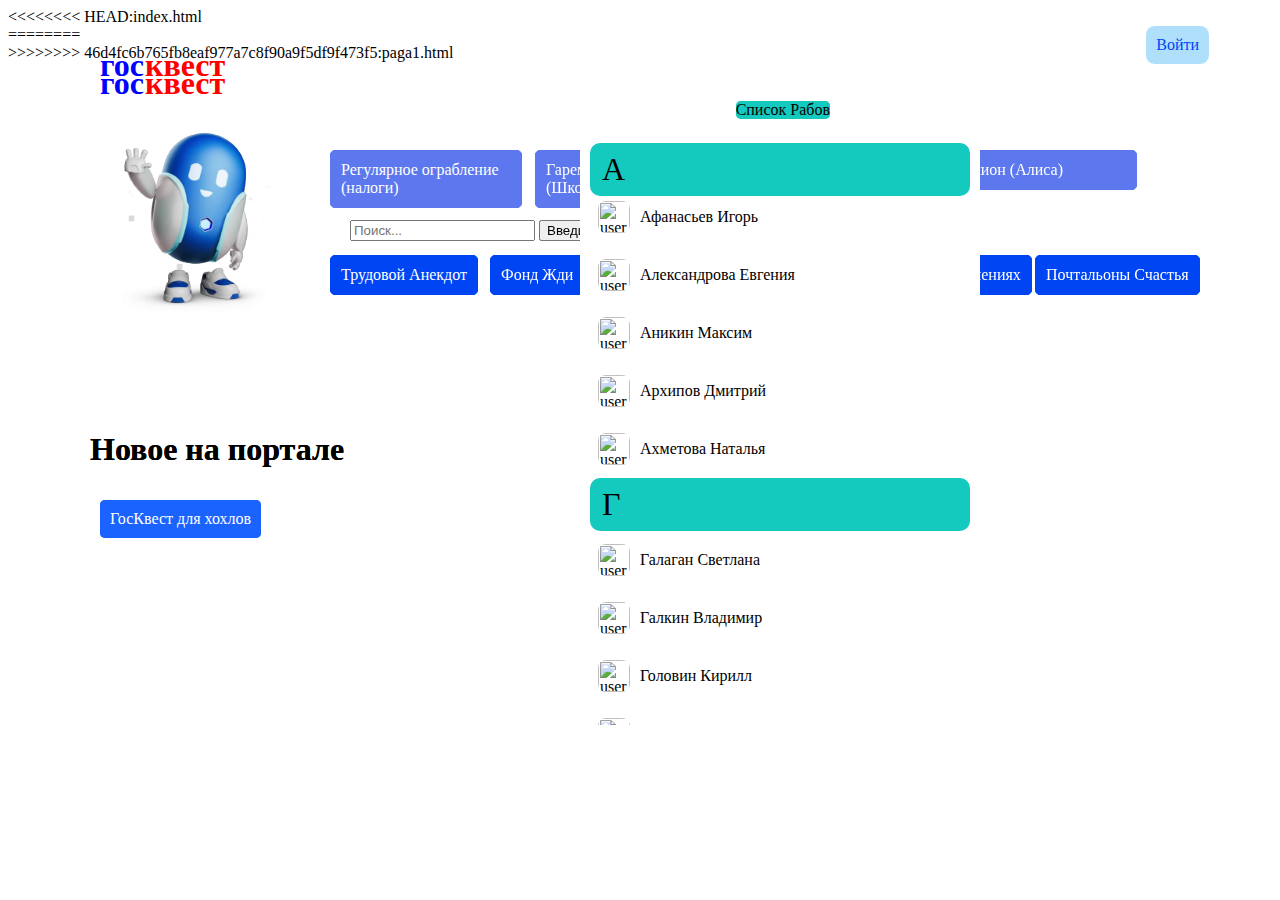
==== index.html @ a17d3401 "Add files via upload" ====
<<<<<<<< HEAD:index.html
<!DOCTYPE html>
<html lang="ru">
<head>
    <meta charset="UTF-8">
    <meta name="viewport" content="width=device-width, initial-scale=1.0">
    <title>ГосКвест</title>
    <link rel="stylesheet" href="page1.css">
</head>
<body>
    <header>
        <div>
        <a class="kab" href="page2.html">Войти</a>
            <h1 class="Hachalo">гос</h1>
            <h1 class="Hachalo2">квест</h1>
        </div>
    </header>
    <div class="vid">
        <img class="card" src="загруженное.png">
        <a class="zkx" href="page2.html">Регулярное ограбление (налоги)</a>
        <a class="scool" href="page2.html">Гарем Педагогов K (Школа)</a>
        <a class="svo" href="page2.html">Серьезная Возможность Отдохнуть (СВО)</a>
        <a class="shkeper" href="page2.html">Шпион (Алиса)</a>
    </div>
    <form class="poisk" action="/search" method="get">
        <input type="text" name="query" placeholder="Поиск...">
        <button type="submit">Введите запрос...</button>
    </form>
    <div>
        <a class="button1" href="page2.html">Трудовой Анекдот</a>
        <a class="button2" href="page2.html">Фонд Жди</a>
        <a class="button3" href="page2.html">Медицинская Рулетка</a>
        <a class="button4" href="page2.html">Свидетельство о Приключениях</a>
        <a class="button5" href="page2.html">Почтальоны Счастья</a>
    </div>
    <h1 class="nov">Новое на портале</h1>
    <div>
        <a class="button6" href="page2.html">ГосКвест для хохлов</a>
    </div>
    <p class="rab">Список Рабов</p>
    <main>
        <ul>
            <li class="letter">А</li>
            <li class="user">
                <img src="https://api.dicebear.com/7.x/fun-emoji/svg?seed=Афанасьев Игорь" alt="user pic">
                <p>Афанасьев Игорь</p>
            </li>
            <li class="user">
                <img src="https://api.dicebear.com/7.x/fun-emoji/svg?seed=Александрова Евгения" alt="user pic">
                <p>Александрова Евгения</p>
                <li class="user">
                    <img src="https://api.dicebear.com/7.x/fun-emoji/svg?seed=Аникин Максим" alt="user pic">
                    <p>Аникин Максим</p>
                </li>
                <li class="user">
                    <img src="https://api.dicebear.com/7.x/fun-emoji/svg?seed=Архипов Дмитрий" alt="user pic">
                    <p>Архипов Дмитрий</p>
                </li>
                <li class="user">
                    <img src="https://api.dicebear.com/7.x/fun-emoji/svg?seed=Ахметова Наталья" alt="user pic">
                    <p>Ахметова Наталья</p>
                </li>
            </li>
            <li class="letter">Г</li>
            <li class="user">
                <img src="https://api.dicebear.com/7.x/fun-emoji/svg?seed=Галаган Светлана" alt="user pic">
                <p>Галаган Светлана</p>
                </li>
                <li class="user">
                    <img src="https://api.dicebear.com/7.x/fun-emoji/svg?seed=Галкин Владимир" alt="user pic">
                    <p>Галкин Владимир</p>
                </li>
                <li class="user">
                        <img src="https://api.dicebear.com/7.x/fun-emoji/svg?seed=Головин Кирилл" alt="user pic">
                        <p>Головин Кирилл</p>
                </li>
                <li class="user">
                    <img src="https://api.dicebear.com/7.x/fun-emoji/svg?seed=Григорьева Анна" alt="user pic">
                    <p>Григорьева Анна</p>
                </li>
                <li class="user">
                    <img src="https://api.dicebear.com/7.x/fun-emoji/svg?seed=Гусев Михаил" alt="user pic">
                    <p>Гусев Михаил</p>
                </li>
            <li class="letter">М</li>
            <li class="user">
                <img src="https://api.dicebear.com/7.x/fun-emoji/svg?seed=Макарова Дарья" alt="user pic">
                <p>Макарова Дарья</p>
            </li>
            <li class="user">
                <img src="https://api.dicebear.com/7.x/fun-emoji/svg?seed=Максимов Леонид" alt="user pic">
                <p>Максимов Леонид</p>
            </li>
            <li class="user">
                <img src="https://api.dicebear.com/7.x/fun-emoji/svg?seed=Миронова Виктория" alt="user pic">
                <p>Миронова Виктория</p>
            </li>
            <li class="user">
                <img src="https://api.dicebear.com/7.x/fun-emoji/svg?seed=Мельников Константин" alt="user pic">
                <p>Мельников Константин</p>
            </li>
            <li class="user">
                <img src="https://api.dicebear.com/7.x/fun-emoji/svg?seed=Муромцева Александра" alt="user pic">
                <p>Муромцева Александра</p>
            </li>
            <li class="letter">П</li>
            <li class="user">
                <img src="https://api.dicebear.com/7.x/fun-emoji/svg?seed=Павлов Николай" alt="user pic">
                <p>Павлов Николай</p>
            </li>
            <li class="user">
                <img src="https://api.dicebear.com/7.x/fun-emoji/svg?seed=Петров Софья" alt="user pic">
                <p>Петров Софья</p>
            </li>
            <li class="user">
                <img src="https://api.dicebear.com/7.x/fun-emoji/svg?seed=Платонова Мария" alt="user pic">
                <p>Платонова Мария</p>
            </li>
            <li class="user">
                <img src="https://api.dicebear.com/7.x/fun-emoji/svg?seed=Попов Леонид" alt="user pic">
                <p>Попов Леонид</p>
            </li>
            <li class="user">
                <img src="https://api.dicebear.com/7.x/fun-emoji/svg?seed=Полякова Анжелика" alt="user pic">
                <p>Полякова Анжелика</p>
            </li>
            <li class="letter">Ш</li>
            <li class="user">
                <img src="https://api.dicebear.com/7.x/fun-emoji/svg?seed=Шайхутдинова Екатерина" alt="user pic">
                <p>Шайхутдинова Екатерина</p>
            </li>
            <li class="user">
                <img src="https://api.dicebear.com/7.x/fun-emoji/svg?seed=Шипилов Алексей" alt="user pic">
                <p>Шипилов Алексей</p>
            </li>
            <li class="user">
                <img src="https://api.dicebear.com/7.x/fun-emoji/svg?seed=Шустов Марк" alt="user pic">
                <p>Шустов Марк</p>
            </li>
            <li class="user">
                <img src="https://api.dicebear.com/7.x/fun-emoji/svg?seed=Шумилов Павел" alt="user pic">
                <p>Шумилов Павел</p>
            </li>
            <li class="user">
                <img src="https://api.dicebear.com/7.x/fun-emoji/svg?seed=Шурыгина Виктория" alt="user pic">
                <p>Шурыгина Виктория</p>
            </li>
            <li class="letter">Я</li>
            <li class="user">
                <img src="https://api.dicebear.com/7.x/fun-emoji/svg?seed=Яковлев Александр" alt="user pic">
                <p>Яковлев Александр</p>
            </li>
            <li class="user">
                <img src="https://api.dicebear.com/7.x/fun-emoji/svg?seed=Янов Михаил" alt="user pic">
                <p>Янов Михаил</p>
            </li>
            <li class="user">
                <img src="https://api.dicebear.com/7.x/fun-emoji/svg?seed=Ярославцева Наталья" alt="user pic">
                <p>Ярославцева Наталья</p>
            </li>
            <li class="user">
                <img src="https://api.dicebear.com/7.x/fun-emoji/svg?seed=Яковлева Дарья" alt="user pic">
                <p>Яковлева Дарья</p>
            </li>
            <li class="user">
                <img src="https://api.dicebear.com/7.x/fun-emoji/svg?seed=Ящева Светлана" alt="user pic">
                <p>Ящева Светлана</p>
            </li>
        </ul>
    </main>
</body>
========
<!DOCTYPE html>
<html lang="ru">
<head>
    <meta charset="UTF-8">
    <meta name="viewport" content="width=device-width, initial-scale=1.0">
    <title>ГосКвест</title>
    <link rel="stylesheet" href="page1.css">
</head>
<body>
    <header>
        <div>
        <a class="kab" href="page2.html">Войти</a>
            <h1 class="Hachalo">гос</h1>
            <h1 class="Hachalo2">квест</h1>
        </div>
    </header>
    <div class="vid">
        <img class="card" src="загруженное.png">
        <a class="zkx" href="page2.html">Регулярное ограбление (налоги)</a>
        <a class="scool" href="page2.html">Гарем Педагогов (Школа)</a>
        <a class="svo" href="page2.html">Серьезная Возможность Отдохнуть (СВО)</a>
        <a class="shkeper" href="page2.html">Шпион (Алиса)</a>
    </div>
    <form class="poisk" action="/search" method="get">
        <input type="text" name="query" placeholder="Поиск...">
        <button type="submit">Введите запрос...</button>
    </form>
    <div>
        <a class="button1" href="page2.html">Трудовой Анекдот</a>
        <a class="button2" href="page2.html">Фонд Жди</a>
        <a class="button3" href="page2.html">Медицинская Рулетка</a>
        <a class="button4" href="page2.html">Свидетельство о Приключениях</a>
        <a class="button5" href="page2.html">Почтальоны Счастья</a>
    </div>
    <h1 class="nov">Новое на портале</h1>
    <div>
        <a class="button6" href="page2.html">ГосКвест для хохлов</a>
    </div>
    <p class="rab">Список Рабов</p>
    <main>
        <ul>
            <li class="letter">А</li>
            <li class="user">
                <img src="https://api.dicebear.com/7.x/fun-emoji/svg?seed=Афанасьев Игорь" alt="user pic">
                <p>Афанасьев Игорь</p>
            </li>
            <li class="user">
                <img src="https://api.dicebear.com/7.x/fun-emoji/svg?seed=Александрова Евгения" alt="user pic">
                <p>Александрова Евгения</p>
                <li class="user">
                    <img src="https://api.dicebear.com/7.x/fun-emoji/svg?seed=Аникин Максим" alt="user pic">
                    <p>Аникин Максим</p>
                </li>
                <li class="user">
                    <img src="https://api.dicebear.com/7.x/fun-emoji/svg?seed=Архипов Дмитрий" alt="user pic">
                    <p>Архипов Дмитрий</p>
                </li>
                <li class="user">
                    <img src="https://api.dicebear.com/7.x/fun-emoji/svg?seed=Ахметова Наталья" alt="user pic">
                    <p>Ахметова Наталья</p>
                </li>
            </li>
            <li class="letter">Г</li>
            <li class="user">
                <img src="https://api.dicebear.com/7.x/fun-emoji/svg?seed=Галаган Светлана" alt="user pic">
                <p>Галаган Светлана</p>
                </li>
                <li class="user">
                    <img src="https://api.dicebear.com/7.x/fun-emoji/svg?seed=Галкин Владимир" alt="user pic">
                    <p>Галкин Владимир</p>
                </li>
                <li class="user">
                        <img src="https://api.dicebear.com/7.x/fun-emoji/svg?seed=Головин Кирилл" alt="user pic">
                        <p>Головин Кирилл</p>
                </li>
                <li class="user">
                    <img src="https://api.dicebear.com/7.x/fun-emoji/svg?seed=Григорьева Анна" alt="user pic">
                    <p>Григорьева Анна</p>
                </li>
                <li class="user">
                    <img src="https://api.dicebear.com/7.x/fun-emoji/svg?seed=Гусев Михаил" alt="user pic">
                    <p>Гусев Михаил</p>
                </li>
            <li class="letter">М</li>
            <li class="user">
                <img src="https://api.dicebear.com/7.x/fun-emoji/svg?seed=Макарова Дарья" alt="user pic">
                <p>Макарова Дарья</p>
            </li>
            <li class="user">
                <img src="https://api.dicebear.com/7.x/fun-emoji/svg?seed=Максимов Леонид" alt="user pic">
                <p>Максимов Леонид</p>
            </li>
            <li class="user">
                <img src="https://api.dicebear.com/7.x/fun-emoji/svg?seed=Миронова Виктория" alt="user pic">
                <p>Миронова Виктория</p>
            </li>
            <li class="user">
                <img src="https://api.dicebear.com/7.x/fun-emoji/svg?seed=Мельников Константин" alt="user pic">
                <p>Мельников Константин</p>
            </li>
            <li class="user">
                <img src="https://api.dicebear.com/7.x/fun-emoji/svg?seed=Муромцева Александра" alt="user pic">
                <p>Муромцева Александра</p>
            </li>
            <li class="letter">П</li>
            <li class="user">
                <img src="https://api.dicebear.com/7.x/fun-emoji/svg?seed=Павлов Николай" alt="user pic">
                <p>Павлов Николай</p>
            </li>
            <li class="user">
                <img src="https://api.dicebear.com/7.x/fun-emoji/svg?seed=Петров Софья" alt="user pic">
                <p>Петров Софья</p>
            </li>
            <li class="user">
                <img src="https://api.dicebear.com/7.x/fun-emoji/svg?seed=Платонова Мария" alt="user pic">
                <p>Платонова Мария</p>
            </li>
            <li class="user">
                <img src="https://api.dicebear.com/7.x/fun-emoji/svg?seed=Попов Леонид" alt="user pic">
                <p>Попов Леонид</p>
            </li>
            <li class="user">
                <img src="https://api.dicebear.com/7.x/fun-emoji/svg?seed=Полякова Анжелика" alt="user pic">
                <p>Полякова Анжелика</p>
            </li>
            <li class="letter">Ш</li>
            <li class="user">
                <img src="https://api.dicebear.com/7.x/fun-emoji/svg?seed=Шайхутдинова Екатерина" alt="user pic">
                <p>Шайхутдинова Екатерина</p>
            </li>
            <li class="user">
                <img src="https://api.dicebear.com/7.x/fun-emoji/svg?seed=Шипилов Алексей" alt="user pic">
                <p>Шипилов Алексей</p>
            </li>
            <li class="user">
                <img src="https://api.dicebear.com/7.x/fun-emoji/svg?seed=Шустов Марк" alt="user pic">
                <p>Шустов Марк</p>
            </li>
            <li class="user">
                <img src="https://api.dicebear.com/7.x/fun-emoji/svg?seed=Шумилов Павел" alt="user pic">
                <p>Шумилов Павел</p>
            </li>
            <li class="user">
                <img src="https://api.dicebear.com/7.x/fun-emoji/svg?seed=Шурыгина Виктория" alt="user pic">
                <p>Шурыгина Виктория</p>
            </li>
            <li class="letter">Я</li>
            <li class="user">
                <img src="https://api.dicebear.com/7.x/fun-emoji/svg?seed=Яковлев Александр" alt="user pic">
                <p>Яковлев Александр</p>
            </li>
            <li class="user">
                <img src="https://api.dicebear.com/7.x/fun-emoji/svg?seed=Янов Михаил" alt="user pic">
                <p>Янов Михаил</p>
            </li>
            <li class="user">
                <img src="https://api.dicebear.com/7.x/fun-emoji/svg?seed=Ярославцева Наталья" alt="user pic">
                <p>Ярославцева Наталья</p>
            </li>
            <li class="user">
                <img src="https://api.dicebear.com/7.x/fun-emoji/svg?seed=Яковлева Дарья" alt="user pic">
                <p>Яковлева Дарья</p>
            </li>
            <li class="user">
                <img src="https://api.dicebear.com/7.x/fun-emoji/svg?seed=Ящева Светлана" alt="user pic">
                <p>Ящева Светлана</p>
            </li>
        </ul>
    </main>
</body>
>>>>>>>> 46d4fc6b765fb8eaf977a7c8f90a9f5df9f473f5:paga1.html
</html>
---- page1.css ----
.Hachalo{
    color: blue;
    float: left;
    left: 100px;
    position: absolute;
}

.Hachalo2{
    color: red;
    float: left;
    left: 145px;
    position: absolute;
}

.kab{
    border: 1px solid #ffffff; 
    padding: 10px; 
    display: inline-block;
    background-color: #afdffb;
    border-radius: 10px;
    position: absolute;
    right: 70px;
    top: 25px;
    text-decoration: none;
    color: rgb(0, 69, 244);
}

.card{
    width: 200px;
    position: absolute;
    top: 120px;
    left: 100px;
}
.zkx{
    color: white;
    text-decoration: none;
    position: absolute;
    display: inline-block;
    border: 1px solid rgb(93, 119, 238); 
    padding: 10px; 
    background-color: rgb(93, 119, 238);
    border-radius: 5px;
    top: 150px;
    left: 330px;
    width: 170px;
}

.scool{
    color: white;
    text-decoration: none;
    position: absolute;
    display: inline-block;
    border: 1px solid rgb(93, 119, 238); 
    padding: 10px; 
    background-color: rgb(93, 119, 238);
    border-radius: 5px;
    top: 150px;
    left: 535px;
    width: 170px;
}

.svo{
    color: white;
    text-decoration: none;
    position: absolute;
    display: inline-block;
    border: 1px solid rgb(93, 119, 238); 
    padding: 10px; 
    background-color: rgb(93, 119, 238);
    border-radius: 5px;
    top: 150px;
    left: 740px;
    width: 170px;
}

.shkeper{
    color: white;
    text-decoration: none;
    position: absolute;
    display: inline-block;
    border: 1px solid rgb(93, 119, 238); 
    padding: 10px; 
    background-color: rgb(93, 119, 238);
    border-radius: 5px;
    top: 150px;
    left: 945px;
    width: 170px;
}

.vid{
    background-color: rgb(211, 19, 19);
}

.poisk{
    top: 220px;
    left: 350px;
    position: absolute;
}

.button1{
    border: 1px solid rgb(0, 69, 244); 
    padding: 10px; 
    display: inline-block;
    background-color: rgb(0, 69, 244);
    border-radius: 5px;
    position: absolute;
    top: 255px;
    left: 330px;
    text-decoration: none;
    color: rgb(255, 255, 255);
}

.button2{
    border: 1px solid rgb(0, 69, 244); 
    padding: 10px; 
    display: inline-block;
    background-color: rgb(0, 69, 244);
    border-radius: 5px;
    position: absolute;
    top: 255px;
    left: 490px;
    text-decoration: none;
    color: rgb(255, 255, 255);
}

.button3{
    border: 1px solid rgb(0, 69, 244); 
    padding: 10px; 
    display: inline-block;
    background-color: rgb(0, 69, 244);
    border-radius: 5px;
    position: absolute;
    top: 255px;
    left: 602px;
    text-decoration: none;
    color: rgb(255, 255, 255);
}

.button4{
    border: 1px solid rgb(0, 69, 244); 
    padding: 10px; 
    display: inline-block;
    background-color: rgb(0, 69, 244);
    border-radius: 5px;
    position: absolute;
    top: 255px;
    left: 790px;
    text-decoration: none;
    color: rgb(255, 255, 255);
}

.button5{
    border: 1px solid rgb(0, 69, 244); 
    padding: 10px; 
    display: inline-block;
    background-color: rgb(0, 69, 244);
    border-radius: 5px;
    position: absolute;
    top: 255px;
    left: 1035px;
    text-decoration: none;
    color: rgb(255, 255, 255);
}

.button6{
    padding: 10px; 
    display: inline-block;
    border-radius: 5px;
    position: absolute;
    text-decoration: none;
    color: rgb(255, 255, 255);
    top: 500px;
    left: 100px;
    background-color: rgb(27, 99, 255);
}

.txt1{
    position: absolute;
    top: 420px;
    left: 90px;
}

.nov{
    position: absolute;
    top: 410px;
    left: 90px;
}

ul{
    width: 400px;
    height: 600px;
    overflow: scroll;
    margin: auto;
    padding: 10px;
    list-style: none;
    border: 4px solid 54, 199, 170;
    border-radius: 10px;
    box-sizing: border-box;
    background-color: rgb(255, 255, 255);
    position: relative;
    overflow-y: scroll;
    scrollbar-width: 2px;
    overflow-x: hidden;
    border: 4px;
    border-color: rgb(27, 99, 255);
}

.letter {
    font-size: 32px;
    background-color: #14c9bd;
    border-radius: 10px;
    padding: 8px 12px;
    position: sticky;
    top: 8px;
}

.user{
    display: flex;
    align-items: center;
    padding: 4px 8px;
}

.user img{
    width: 32px;
    height: 32px;
    border-radius: 8px;
    margin-right: 10px;
}

footer{
    text-align: center;
}

main{
    display: flex;
    position: absolute;
    top: 125px;
    right: 300px;
}

.rab{
    display: flex;
    position: absolute;
    top: 85px;
    right: 450px;
    border-radius: 5px;
    background-color: #14c9bd;
}
---- page1.css ----
.Hachalo{
    color: blue;
    float: left;
    left: 100px;
    position: absolute;
}

.Hachalo2{
    color: red;
    float: left;
    left: 145px;
    position: absolute;
}

.kab{
    border: 1px solid #ffffff; 
    padding: 10px; 
    display: inline-block;
    background-color: #afdffb;
    border-radius: 10px;
    position: absolute;
    right: 70px;
    top: 25px;
    text-decoration: none;
    color: rgb(0, 69, 244);
}

.card{
    width: 200px;
    position: absolute;
    top: 120px;
    left: 100px;
}
.zkx{
    color: white;
    text-decoration: none;
    position: absolute;
    display: inline-block;
    border: 1px solid rgb(93, 119, 238); 
    padding: 10px; 
    background-color: rgb(93, 119, 238);
    border-radius: 5px;
    top: 150px;
    left: 330px;
    width: 170px;
}

.scool{
    color: white;
    text-decoration: none;
    position: absolute;
    display: inline-block;
    border: 1px solid rgb(93, 119, 238); 
    padding: 10px; 
    background-color: rgb(93, 119, 238);
    border-radius: 5px;
    top: 150px;
    left: 535px;
    width: 170px;
}

.svo{
    color: white;
    text-decoration: none;
    position: absolute;
    display: inline-block;
    border: 1px solid rgb(93, 119, 238); 
    padding: 10px; 
    background-color: rgb(93, 119, 238);
    border-radius: 5px;
    top: 150px;
    left: 740px;
    width: 170px;
}

.shkeper{
    color: white;
    text-decoration: none;
    position: absolute;
    display: inline-block;
    border: 1px solid rgb(93, 119, 238); 
    padding: 10px; 
    background-color: rgb(93, 119, 238);
    border-radius: 5px;
    top: 150px;
    left: 945px;
    width: 170px;
}

.vid{
    background-color: rgb(211, 19, 19);
}

.poisk{
    top: 220px;
    left: 350px;
    position: absolute;
}

.button1{
    border: 1px solid rgb(0, 69, 244); 
    padding: 10px; 
    display: inline-block;
    background-color: rgb(0, 69, 244);
    border-radius: 5px;
    position: absolute;
    top: 255px;
    left: 330px;
    text-decoration: none;
    color: rgb(255, 255, 255);
}

.button2{
    border: 1px solid rgb(0, 69, 244); 
    padding: 10px; 
    display: inline-block;
    background-color: rgb(0, 69, 244);
    border-radius: 5px;
    position: absolute;
    top: 255px;
    left: 490px;
    text-decoration: none;
    color: rgb(255, 255, 255);
}

.button3{
    border: 1px solid rgb(0, 69, 244); 
    padding: 10px; 
    display: inline-block;
    background-color: rgb(0, 69, 244);
    border-radius: 5px;
    position: absolute;
    top: 255px;
    left: 602px;
    text-decoration: none;
    color: rgb(255, 255, 255);
}

.button4{
    border: 1px solid rgb(0, 69, 244); 
    padding: 10px; 
    display: inline-block;
    background-color: rgb(0, 69, 244);
    border-radius: 5px;
    position: absolute;
    top: 255px;
    left: 790px;
    text-decoration: none;
    color: rgb(255, 255, 255);
}

.button5{
    border: 1px solid rgb(0, 69, 244); 
    padding: 10px; 
    display: inline-block;
    background-color: rgb(0, 69, 244);
    border-radius: 5px;
    position: absolute;
    top: 255px;
    left: 1035px;
    text-decoration: none;
    color: rgb(255, 255, 255);
}

.button6{
    padding: 10px; 
    display: inline-block;
    border-radius: 5px;
    position: absolute;
    text-decoration: none;
    color: rgb(255, 255, 255);
    top: 500px;
    left: 100px;
    background-color: rgb(27, 99, 255);
}

.txt1{
    position: absolute;
    top: 420px;
    left: 90px;
}

.nov{
    position: absolute;
    top: 410px;
    left: 90px;
}

ul{
    width: 400px;
    height: 600px;
    overflow: scroll;
    margin: auto;
    padding: 10px;
    list-style: none;
    border: 4px solid 54, 199, 170;
    border-radius: 10px;
    box-sizing: border-box;
    background-color: rgb(255, 255, 255);
    position: relative;
    overflow-y: scroll;
    scrollbar-width: 2px;
    overflow-x: hidden;
    border: 4px;
    border-color: rgb(27, 99, 255);
}

.letter {
    font-size: 32px;
    background-color: #14c9bd;
    border-radius: 10px;
    padding: 8px 12px;
    position: sticky;
    top: 8px;
}

.user{
    display: flex;
    align-items: center;
    padding: 4px 8px;
}

.user img{
    width: 32px;
    height: 32px;
    border-radius: 8px;
    margin-right: 10px;
}

footer{
    text-align: center;
}

main{
    display: flex;
    position: absolute;
    top: 125px;
    right: 300px;
}

.rab{
    display: flex;
    position: absolute;
    top: 85px;
    right: 450px;
    border-radius: 5px;
    background-color: #14c9bd;
}
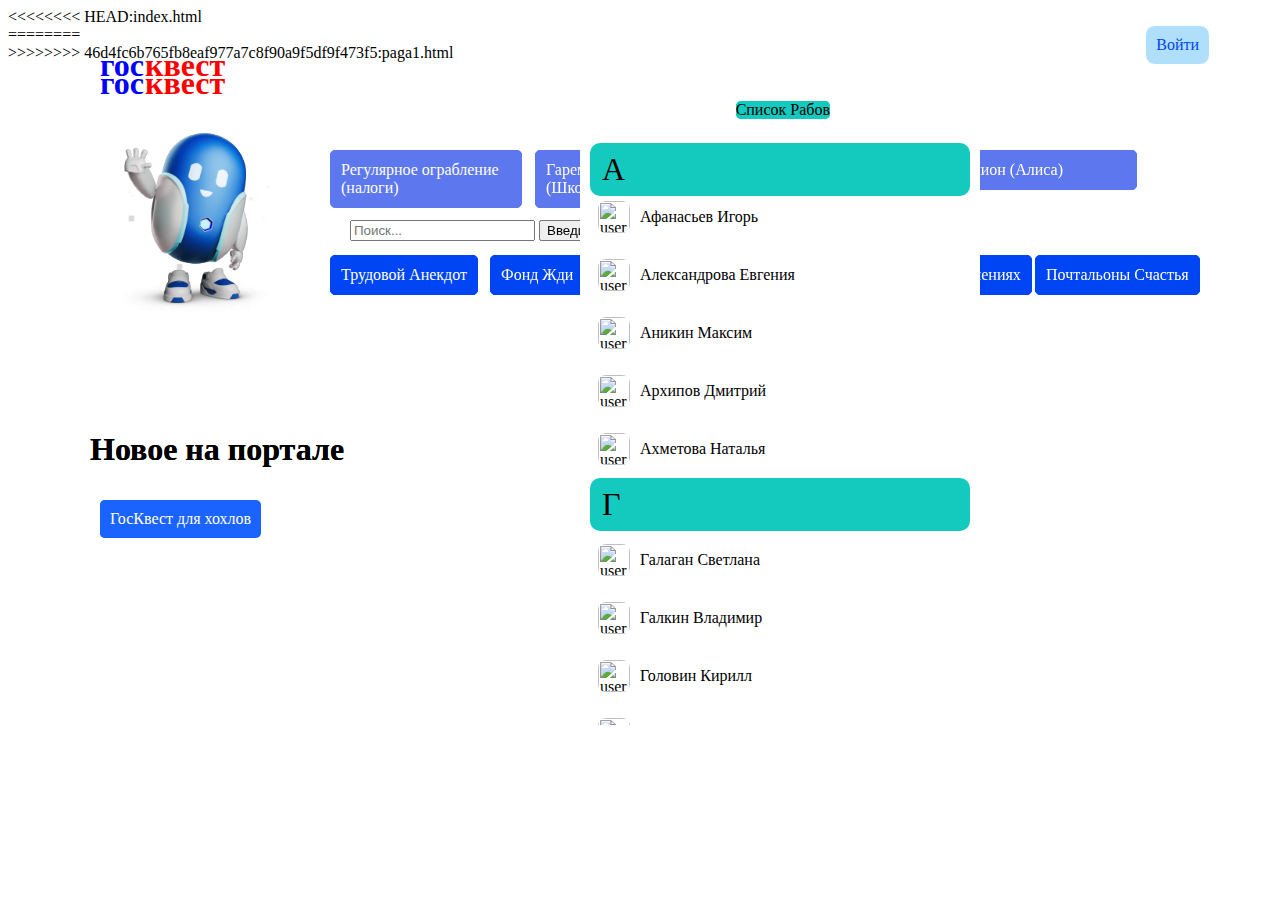
==== commit a64bd73c: "Update index.html" ====
--- a/index.html
+++ b/index.html
@@ -1,175 +1,175 @@
-<<<<<<<< HEAD:index.html
-<!DOCTYPE html>
-<html lang="ru">
-<head>
-    <meta charset="UTF-8">
-    <meta name="viewport" content="width=device-width, initial-scale=1.0">
-    <title>ГосКвест</title>
-    <link rel="stylesheet" href="page1.css">
-</head>
-<body>
-    <header>
-        <div>
-        <a class="kab" href="page2.html">Войти</a>
-            <h1 class="Hachalo">гос</h1>
-            <h1 class="Hachalo2">квест</h1>
-        </div>
-    </header>
-    <div class="vid">
-        <img class="card" src="загруженное.png">
-        <a class="zkx" href="page2.html">Регулярное ограбление (налоги)</a>
-        <a class="scool" href="page2.html">Гарем Педагогов K (Школа)</a>
-        <a class="svo" href="page2.html">Серьезная Возможность Отдохнуть (СВО)</a>
-        <a class="shkeper" href="page2.html">Шпион (Алиса)</a>
-    </div>
-    <form class="poisk" action="/search" method="get">
-        <input type="text" name="query" placeholder="Поиск...">
-        <button type="submit">Введите запрос...</button>
-    </form>
-    <div>
-        <a class="button1" href="page2.html">Трудовой Анекдот</a>
-        <a class="button2" href="page2.html">Фонд Жди</a>
-        <a class="button3" href="page2.html">Медицинская Рулетка</a>
-        <a class="button4" href="page2.html">Свидетельство о Приключениях</a>
-        <a class="button5" href="page2.html">Почтальоны Счастья</a>
-    </div>
-    <h1 class="nov">Новое на портале</h1>
-    <div>
-        <a class="button6" href="page2.html">ГосКвест для хохлов</a>
-    </div>
-    <p class="rab">Список Рабов</p>
-    <main>
-        <ul>
-            <li class="letter">А</li>
-            <li class="user">
-                <img src="https://api.dicebear.com/7.x/fun-emoji/svg?seed=Афанасьев Игорь" alt="user pic">
-                <p>Афанасьев Игорь</p>
-            </li>
-            <li class="user">
-                <img src="https://api.dicebear.com/7.x/fun-emoji/svg?seed=Александрова Евгения" alt="user pic">
-                <p>Александрова Евгения</p>
-                <li class="user">
-                    <img src="https://api.dicebear.com/7.x/fun-emoji/svg?seed=Аникин Максим" alt="user pic">
-                    <p>Аникин Максим</p>
-                </li>
-                <li class="user">
-                    <img src="https://api.dicebear.com/7.x/fun-emoji/svg?seed=Архипов Дмитрий" alt="user pic">
-                    <p>Архипов Дмитрий</p>
-                </li>
-                <li class="user">
-                    <img src="https://api.dicebear.com/7.x/fun-emoji/svg?seed=Ахметова Наталья" alt="user pic">
-                    <p>Ахметова Наталья</p>
-                </li>
-            </li>
-            <li class="letter">Г</li>
-            <li class="user">
-                <img src="https://api.dicebear.com/7.x/fun-emoji/svg?seed=Галаган Светлана" alt="user pic">
-                <p>Галаган Светлана</p>
-                </li>
-                <li class="user">
-                    <img src="https://api.dicebear.com/7.x/fun-emoji/svg?seed=Галкин Владимир" alt="user pic">
-                    <p>Галкин Владимир</p>
-                </li>
-                <li class="user">
-                        <img src="https://api.dicebear.com/7.x/fun-emoji/svg?seed=Головин Кирилл" alt="user pic">
-                        <p>Головин Кирилл</p>
-                </li>
-                <li class="user">
-                    <img src="https://api.dicebear.com/7.x/fun-emoji/svg?seed=Григорьева Анна" alt="user pic">
-                    <p>Григорьева Анна</p>
-                </li>
-                <li class="user">
-                    <img src="https://api.dicebear.com/7.x/fun-emoji/svg?seed=Гусев Михаил" alt="user pic">
-                    <p>Гусев Михаил</p>
-                </li>
-            <li class="letter">М</li>
-            <li class="user">
-                <img src="https://api.dicebear.com/7.x/fun-emoji/svg?seed=Макарова Дарья" alt="user pic">
-                <p>Макарова Дарья</p>
-            </li>
-            <li class="user">
-                <img src="https://api.dicebear.com/7.x/fun-emoji/svg?seed=Максимов Леонид" alt="user pic">
-                <p>Максимов Леонид</p>
-            </li>
-            <li class="user">
-                <img src="https://api.dicebear.com/7.x/fun-emoji/svg?seed=Миронова Виктория" alt="user pic">
-                <p>Миронова Виктория</p>
-            </li>
-            <li class="user">
-                <img src="https://api.dicebear.com/7.x/fun-emoji/svg?seed=Мельников Константин" alt="user pic">
-                <p>Мельников Константин</p>
-            </li>
-            <li class="user">
-                <img src="https://api.dicebear.com/7.x/fun-emoji/svg?seed=Муромцева Александра" alt="user pic">
-                <p>Муромцева Александра</p>
-            </li>
-            <li class="letter">П</li>
-            <li class="user">
-                <img src="https://api.dicebear.com/7.x/fun-emoji/svg?seed=Павлов Николай" alt="user pic">
-                <p>Павлов Николай</p>
-            </li>
-            <li class="user">
-                <img src="https://api.dicebear.com/7.x/fun-emoji/svg?seed=Петров Софья" alt="user pic">
-                <p>Петров Софья</p>
-            </li>
-            <li class="user">
-                <img src="https://api.dicebear.com/7.x/fun-emoji/svg?seed=Платонова Мария" alt="user pic">
-                <p>Платонова Мария</p>
-            </li>
-            <li class="user">
-                <img src="https://api.dicebear.com/7.x/fun-emoji/svg?seed=Попов Леонид" alt="user pic">
-                <p>Попов Леонид</p>
-            </li>
-            <li class="user">
-                <img src="https://api.dicebear.com/7.x/fun-emoji/svg?seed=Полякова Анжелика" alt="user pic">
-                <p>Полякова Анжелика</p>
-            </li>
-            <li class="letter">Ш</li>
-            <li class="user">
-                <img src="https://api.dicebear.com/7.x/fun-emoji/svg?seed=Шайхутдинова Екатерина" alt="user pic">
-                <p>Шайхутдинова Екатерина</p>
-            </li>
-            <li class="user">
-                <img src="https://api.dicebear.com/7.x/fun-emoji/svg?seed=Шипилов Алексей" alt="user pic">
-                <p>Шипилов Алексей</p>
-            </li>
-            <li class="user">
-                <img src="https://api.dicebear.com/7.x/fun-emoji/svg?seed=Шустов Марк" alt="user pic">
-                <p>Шустов Марк</p>
-            </li>
-            <li class="user">
-                <img src="https://api.dicebear.com/7.x/fun-emoji/svg?seed=Шумилов Павел" alt="user pic">
-                <p>Шумилов Павел</p>
-            </li>
-            <li class="user">
-                <img src="https://api.dicebear.com/7.x/fun-emoji/svg?seed=Шурыгина Виктория" alt="user pic">
-                <p>Шурыгина Виктория</p>
-            </li>
-            <li class="letter">Я</li>
-            <li class="user">
-                <img src="https://api.dicebear.com/7.x/fun-emoji/svg?seed=Яковлев Александр" alt="user pic">
-                <p>Яковлев Александр</p>
-            </li>
-            <li class="user">
-                <img src="https://api.dicebear.com/7.x/fun-emoji/svg?seed=Янов Михаил" alt="user pic">
-                <p>Янов Михаил</p>
-            </li>
-            <li class="user">
-                <img src="https://api.dicebear.com/7.x/fun-emoji/svg?seed=Ярославцева Наталья" alt="user pic">
-                <p>Ярославцева Наталья</p>
-            </li>
-            <li class="user">
-                <img src="https://api.dicebear.com/7.x/fun-emoji/svg?seed=Яковлева Дарья" alt="user pic">
-                <p>Яковлева Дарья</p>
-            </li>
-            <li class="user">
-                <img src="https://api.dicebear.com/7.x/fun-emoji/svg?seed=Ящева Светлана" alt="user pic">
-                <p>Ящева Светлана</p>
-            </li>
-        </ul>
-    </main>
-</body>
-========
+<<<<<<<< HEAD:index.html
+<!DOCTYPE html>
+<html lang="ru">
+<head>
+    <meta charset="UTF-8">
+    <meta name="viewport" content="width=device-width, initial-scale=1.0">
+    <title>ГосКвест</title>
+    <link rel="stylesheet" href="page1.css">
+</head>
+<body>
+    <header>
+        <div>
+        <a class="kab" href="page2.html">Войти</a>
+            <h1 class="Hachalo">гос</h1>
+            <h1 class="Hachalo2">квест</h1>
+        </div>
+    </header>
+    <div class="vid">
+        <img class="card" src="загруженное.png">
+        <a class="zkx" href="page2.html">(налоги)</a>
+        <a class="scool" href="page2.html">Гарем Педагогов K (Школа)</a>
+        <a class="svo" href="page2.html">Серьезная Возможность Отдохнуть (СВО)</a>
+        <a class="shkeper" href="page2.html">Шпион (Алиса)</a>
+    </div>
+    <form class="poisk" action="/search" method="get">
+        <input type="text" name="query" placeholder="Поиск...">
+        <button type="submit">Введите запрос...</button>
+    </form>
+    <div>
+        <a class="button1" href="page2.html">Трудовой Анекдот</a>
+        <a class="button2" href="page2.html">Фонд Жди</a>
+        <a class="button3" href="page2.html">Медицинская Рулетка</a>
+        <a class="button4" href="page2.html">Свидетельство о Приключениях</a>
+        <a class="button5" href="page2.html">Почтальоны Счастья</a>
+    </div>
+    <h1 class="nov">Новое на портале</h1>
+    <div>
+        <a class="button6" href="page2.html">ГосКвест</a>
+    </div>
+    <p class="rab">Список Рабов</p>
+    <main>
+        <ul>
+            <li class="letter">А</li>
+            <li class="user">
+                <img src="https://api.dicebear.com/7.x/fun-emoji/svg?seed=Афанасьев Игорь" alt="user pic">
+                <p>Афанасьев Игорь</p>
+            </li>
+            <li class="user">
+                <img src="https://api.dicebear.com/7.x/fun-emoji/svg?seed=Александрова Евгения" alt="user pic">
+                <p>Александрова Евгения</p>
+                <li class="user">
+                    <img src="https://api.dicebear.com/7.x/fun-emoji/svg?seed=Аникин Максим" alt="user pic">
+                    <p>Аникин Максим</p>
+                </li>
+                <li class="user">
+                    <img src="https://api.dicebear.com/7.x/fun-emoji/svg?seed=Архипов Дмитрий" alt="user pic">
+                    <p>Архипов Дмитрий</p>
+                </li>
+                <li class="user">
+                    <img src="https://api.dicebear.com/7.x/fun-emoji/svg?seed=Ахметова Наталья" alt="user pic">
+                    <p>Ахметова Наталья</p>
+                </li>
+            </li>
+            <li class="letter">Г</li>
+            <li class="user">
+                <img src="https://api.dicebear.com/7.x/fun-emoji/svg?seed=Галаган Светлана" alt="user pic">
+                <p>Галаган Светлана</p>
+                </li>
+                <li class="user">
+                    <img src="https://api.dicebear.com/7.x/fun-emoji/svg?seed=Галкин Владимир" alt="user pic">
+                    <p>Галкин Владимир</p>
+                </li>
+                <li class="user">
+                        <img src="https://api.dicebear.com/7.x/fun-emoji/svg?seed=Головин Кирилл" alt="user pic">
+                        <p>Головин Кирилл</p>
+                </li>
+                <li class="user">
+                    <img src="https://api.dicebear.com/7.x/fun-emoji/svg?seed=Григорьева Анна" alt="user pic">
+                    <p>Григорьева Анна</p>
+                </li>
+                <li class="user">
+                    <img src="https://api.dicebear.com/7.x/fun-emoji/svg?seed=Гусев Михаил" alt="user pic">
+                    <p>Гусев Михаил</p>
+                </li>
+            <li class="letter">М</li>
+            <li class="user">
+                <img src="https://api.dicebear.com/7.x/fun-emoji/svg?seed=Макарова Дарья" alt="user pic">
+                <p>Макарова Дарья</p>
+            </li>
+            <li class="user">
+                <img src="https://api.dicebear.com/7.x/fun-emoji/svg?seed=Максимов Леонид" alt="user pic">
+                <p>Максимов Леонид</p>
+            </li>
+            <li class="user">
+                <img src="https://api.dicebear.com/7.x/fun-emoji/svg?seed=Миронова Виктория" alt="user pic">
+                <p>Миронова Виктория</p>
+            </li>
+            <li class="user">
+                <img src="https://api.dicebear.com/7.x/fun-emoji/svg?seed=Мельников Константин" alt="user pic">
+                <p>Мельников Константин</p>
+            </li>
+            <li class="user">
+                <img src="https://api.dicebear.com/7.x/fun-emoji/svg?seed=Муромцева Александра" alt="user pic">
+                <p>Муромцева Александра</p>
+            </li>
+            <li class="letter">П</li>
+            <li class="user">
+                <img src="https://api.dicebear.com/7.x/fun-emoji/svg?seed=Павлов Николай" alt="user pic">
+                <p>Павлов Николай</p>
+            </li>
+            <li class="user">
+                <img src="https://api.dicebear.com/7.x/fun-emoji/svg?seed=Петров Софья" alt="user pic">
+                <p>Петров Софья</p>
+            </li>
+            <li class="user">
+                <img src="https://api.dicebear.com/7.x/fun-emoji/svg?seed=Платонова Мария" alt="user pic">
+                <p>Платонова Мария</p>
+            </li>
+            <li class="user">
+                <img src="https://api.dicebear.com/7.x/fun-emoji/svg?seed=Попов Леонид" alt="user pic">
+                <p>Попов Леонид</p>
+            </li>
+            <li class="user">
+                <img src="https://api.dicebear.com/7.x/fun-emoji/svg?seed=Полякова Анжелика" alt="user pic">
+                <p>Полякова Анжелика</p>
+            </li>
+            <li class="letter">Ш</li>
+            <li class="user">
+                <img src="https://api.dicebear.com/7.x/fun-emoji/svg?seed=Шайхутдинова Екатерина" alt="user pic">
+                <p>Шайхутдинова Екатерина</p>
+            </li>
+            <li class="user">
+                <img src="https://api.dicebear.com/7.x/fun-emoji/svg?seed=Шипилов Алексей" alt="user pic">
+                <p>Шипилов Алексей</p>
+            </li>
+            <li class="user">
+                <img src="https://api.dicebear.com/7.x/fun-emoji/svg?seed=Шустов Марк" alt="user pic">
+                <p>Шустов Марк</p>
+            </li>
+            <li class="user">
+                <img src="https://api.dicebear.com/7.x/fun-emoji/svg?seed=Шумилов Павел" alt="user pic">
+                <p>Шумилов Павел</p>
+            </li>
+            <li class="user">
+                <img src="https://api.dicebear.com/7.x/fun-emoji/svg?seed=Шурыгина Виктория" alt="user pic">
+                <p>Шурыгина Виктория</p>
+            </li>
+            <li class="letter">Я</li>
+            <li class="user">
+                <img src="https://api.dicebear.com/7.x/fun-emoji/svg?seed=Яковлев Александр" alt="user pic">
+                <p>Яковлев Александр</p>
+            </li>
+            <li class="user">
+                <img src="https://api.dicebear.com/7.x/fun-emoji/svg?seed=Янов Михаил" alt="user pic">
+                <p>Янов Михаил</p>
+            </li>
+            <li class="user">
+                <img src="https://api.dicebear.com/7.x/fun-emoji/svg?seed=Ярославцева Наталья" alt="user pic">
+                <p>Ярославцева Наталья</p>
+            </li>
+            <li class="user">
+                <img src="https://api.dicebear.com/7.x/fun-emoji/svg?seed=Яковлева Дарья" alt="user pic">
+                <p>Яковлева Дарья</p>
+            </li>
+            <li class="user">
+                <img src="https://api.dicebear.com/7.x/fun-emoji/svg?seed=Ящева Светлана" alt="user pic">
+                <p>Ящева Светлана</p>
+            </li>
+        </ul>
+    </main>
+</body>
+========
 <!DOCTYPE html>
 <html lang="ru">
 <head>
@@ -340,5 +340,5 @@
         </ul>
     </main>
 </body>
->>>>>>>> 46d4fc6b765fb8eaf977a7c8f90a9f5df9f473f5:paga1.html
-</html>+>>>>>>>> 46d4fc6b765fb8eaf977a7c8f90a9f5df9f473f5:paga1.html
+</html>
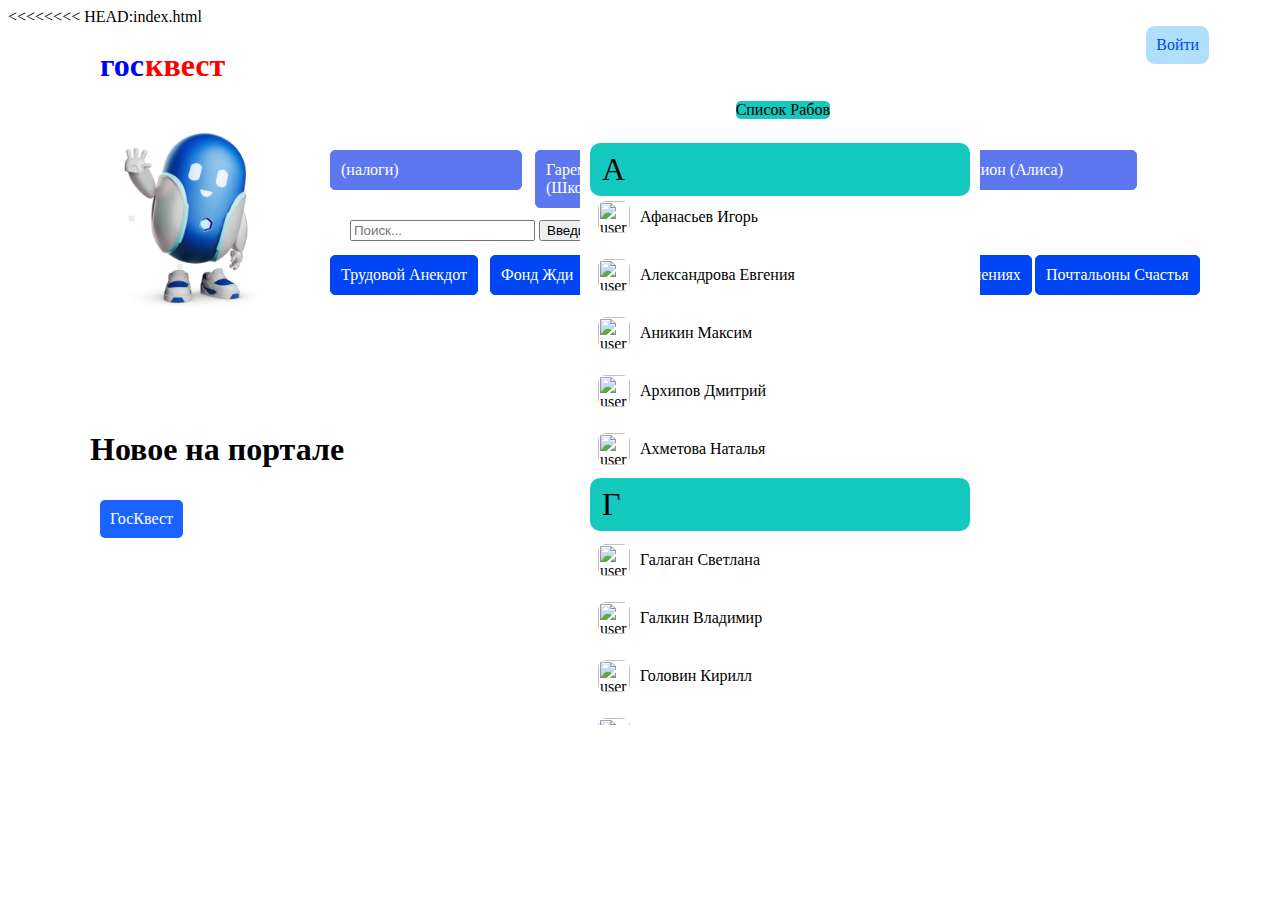
==== commit 0d44fefb: "Update index.html" ====
--- a/index.html
+++ b/index.html
@@ -169,176 +169,3 @@
         </ul>
     </main>
 </body>
-========
-<!DOCTYPE html>
-<html lang="ru">
-<head>
-    <meta charset="UTF-8">
-    <meta name="viewport" content="width=device-width, initial-scale=1.0">
-    <title>ГосКвест</title>
-    <link rel="stylesheet" href="page1.css">
-</head>
-<body>
-    <header>
-        <div>
-        <a class="kab" href="page2.html">Войти</a>
-            <h1 class="Hachalo">гос</h1>
-            <h1 class="Hachalo2">квест</h1>
-        </div>
-    </header>
-    <div class="vid">
-        <img class="card" src="загруженное.png">
-        <a class="zkx" href="page2.html">Регулярное ограбление (налоги)</a>
-        <a class="scool" href="page2.html">Гарем Педагогов (Школа)</a>
-        <a class="svo" href="page2.html">Серьезная Возможность Отдохнуть (СВО)</a>
-        <a class="shkeper" href="page2.html">Шпион (Алиса)</a>
-    </div>
-    <form class="poisk" action="/search" method="get">
-        <input type="text" name="query" placeholder="Поиск...">
-        <button type="submit">Введите запрос...</button>
-    </form>
-    <div>
-        <a class="button1" href="page2.html">Трудовой Анекдот</a>
-        <a class="button2" href="page2.html">Фонд Жди</a>
-        <a class="button3" href="page2.html">Медицинская Рулетка</a>
-        <a class="button4" href="page2.html">Свидетельство о Приключениях</a>
-        <a class="button5" href="page2.html">Почтальоны Счастья</a>
-    </div>
-    <h1 class="nov">Новое на портале</h1>
-    <div>
-        <a class="button6" href="page2.html">ГосКвест для хохлов</a>
-    </div>
-    <p class="rab">Список Рабов</p>
-    <main>
-        <ul>
-            <li class="letter">А</li>
-            <li class="user">
-                <img src="https://api.dicebear.com/7.x/fun-emoji/svg?seed=Афанасьев Игорь" alt="user pic">
-                <p>Афанасьев Игорь</p>
-            </li>
-            <li class="user">
-                <img src="https://api.dicebear.com/7.x/fun-emoji/svg?seed=Александрова Евгения" alt="user pic">
-                <p>Александрова Евгения</p>
-                <li class="user">
-                    <img src="https://api.dicebear.com/7.x/fun-emoji/svg?seed=Аникин Максим" alt="user pic">
-                    <p>Аникин Максим</p>
-                </li>
-                <li class="user">
-                    <img src="https://api.dicebear.com/7.x/fun-emoji/svg?seed=Архипов Дмитрий" alt="user pic">
-                    <p>Архипов Дмитрий</p>
-                </li>
-                <li class="user">
-                    <img src="https://api.dicebear.com/7.x/fun-emoji/svg?seed=Ахметова Наталья" alt="user pic">
-                    <p>Ахметова Наталья</p>
-                </li>
-            </li>
-            <li class="letter">Г</li>
-            <li class="user">
-                <img src="https://api.dicebear.com/7.x/fun-emoji/svg?seed=Галаган Светлана" alt="user pic">
-                <p>Галаган Светлана</p>
-                </li>
-                <li class="user">
-                    <img src="https://api.dicebear.com/7.x/fun-emoji/svg?seed=Галкин Владимир" alt="user pic">
-                    <p>Галкин Владимир</p>
-                </li>
-                <li class="user">
-                        <img src="https://api.dicebear.com/7.x/fun-emoji/svg?seed=Головин Кирилл" alt="user pic">
-                        <p>Головин Кирилл</p>
-                </li>
-                <li class="user">
-                    <img src="https://api.dicebear.com/7.x/fun-emoji/svg?seed=Григорьева Анна" alt="user pic">
-                    <p>Григорьева Анна</p>
-                </li>
-                <li class="user">
-                    <img src="https://api.dicebear.com/7.x/fun-emoji/svg?seed=Гусев Михаил" alt="user pic">
-                    <p>Гусев Михаил</p>
-                </li>
-            <li class="letter">М</li>
-            <li class="user">
-                <img src="https://api.dicebear.com/7.x/fun-emoji/svg?seed=Макарова Дарья" alt="user pic">
-                <p>Макарова Дарья</p>
-            </li>
-            <li class="user">
-                <img src="https://api.dicebear.com/7.x/fun-emoji/svg?seed=Максимов Леонид" alt="user pic">
-                <p>Максимов Леонид</p>
-            </li>
-            <li class="user">
-                <img src="https://api.dicebear.com/7.x/fun-emoji/svg?seed=Миронова Виктория" alt="user pic">
-                <p>Миронова Виктория</p>
-            </li>
-            <li class="user">
-                <img src="https://api.dicebear.com/7.x/fun-emoji/svg?seed=Мельников Константин" alt="user pic">
-                <p>Мельников Константин</p>
-            </li>
-            <li class="user">
-                <img src="https://api.dicebear.com/7.x/fun-emoji/svg?seed=Муромцева Александра" alt="user pic">
-                <p>Муромцева Александра</p>
-            </li>
-            <li class="letter">П</li>
-            <li class="user">
-                <img src="https://api.dicebear.com/7.x/fun-emoji/svg?seed=Павлов Николай" alt="user pic">
-                <p>Павлов Николай</p>
-            </li>
-            <li class="user">
-                <img src="https://api.dicebear.com/7.x/fun-emoji/svg?seed=Петров Софья" alt="user pic">
-                <p>Петров Софья</p>
-            </li>
-            <li class="user">
-                <img src="https://api.dicebear.com/7.x/fun-emoji/svg?seed=Платонова Мария" alt="user pic">
-                <p>Платонова Мария</p>
-            </li>
-            <li class="user">
-                <img src="https://api.dicebear.com/7.x/fun-emoji/svg?seed=Попов Леонид" alt="user pic">
-                <p>Попов Леонид</p>
-            </li>
-            <li class="user">
-                <img src="https://api.dicebear.com/7.x/fun-emoji/svg?seed=Полякова Анжелика" alt="user pic">
-                <p>Полякова Анжелика</p>
-            </li>
-            <li class="letter">Ш</li>
-            <li class="user">
-                <img src="https://api.dicebear.com/7.x/fun-emoji/svg?seed=Шайхутдинова Екатерина" alt="user pic">
-                <p>Шайхутдинова Екатерина</p>
-            </li>
-            <li class="user">
-                <img src="https://api.dicebear.com/7.x/fun-emoji/svg?seed=Шипилов Алексей" alt="user pic">
-                <p>Шипилов Алексей</p>
-            </li>
-            <li class="user">
-                <img src="https://api.dicebear.com/7.x/fun-emoji/svg?seed=Шустов Марк" alt="user pic">
-                <p>Шустов Марк</p>
-            </li>
-            <li class="user">
-                <img src="https://api.dicebear.com/7.x/fun-emoji/svg?seed=Шумилов Павел" alt="user pic">
-                <p>Шумилов Павел</p>
-            </li>
-            <li class="user">
-                <img src="https://api.dicebear.com/7.x/fun-emoji/svg?seed=Шурыгина Виктория" alt="user pic">
-                <p>Шурыгина Виктория</p>
-            </li>
-            <li class="letter">Я</li>
-            <li class="user">
-                <img src="https://api.dicebear.com/7.x/fun-emoji/svg?seed=Яковлев Александр" alt="user pic">
-                <p>Яковлев Александр</p>
-            </li>
-            <li class="user">
-                <img src="https://api.dicebear.com/7.x/fun-emoji/svg?seed=Янов Михаил" alt="user pic">
-                <p>Янов Михаил</p>
-            </li>
-            <li class="user">
-                <img src="https://api.dicebear.com/7.x/fun-emoji/svg?seed=Ярославцева Наталья" alt="user pic">
-                <p>Ярославцева Наталья</p>
-            </li>
-            <li class="user">
-                <img src="https://api.dicebear.com/7.x/fun-emoji/svg?seed=Яковлева Дарья" alt="user pic">
-                <p>Яковлева Дарья</p>
-            </li>
-            <li class="user">
-                <img src="https://api.dicebear.com/7.x/fun-emoji/svg?seed=Ящева Светлана" alt="user pic">
-                <p>Ящева Светлана</p>
-            </li>
-        </ul>
-    </main>
-</body>
->>>>>>>> 46d4fc6b765fb8eaf977a7c8f90a9f5df9f473f5:paga1.html
-</html>
